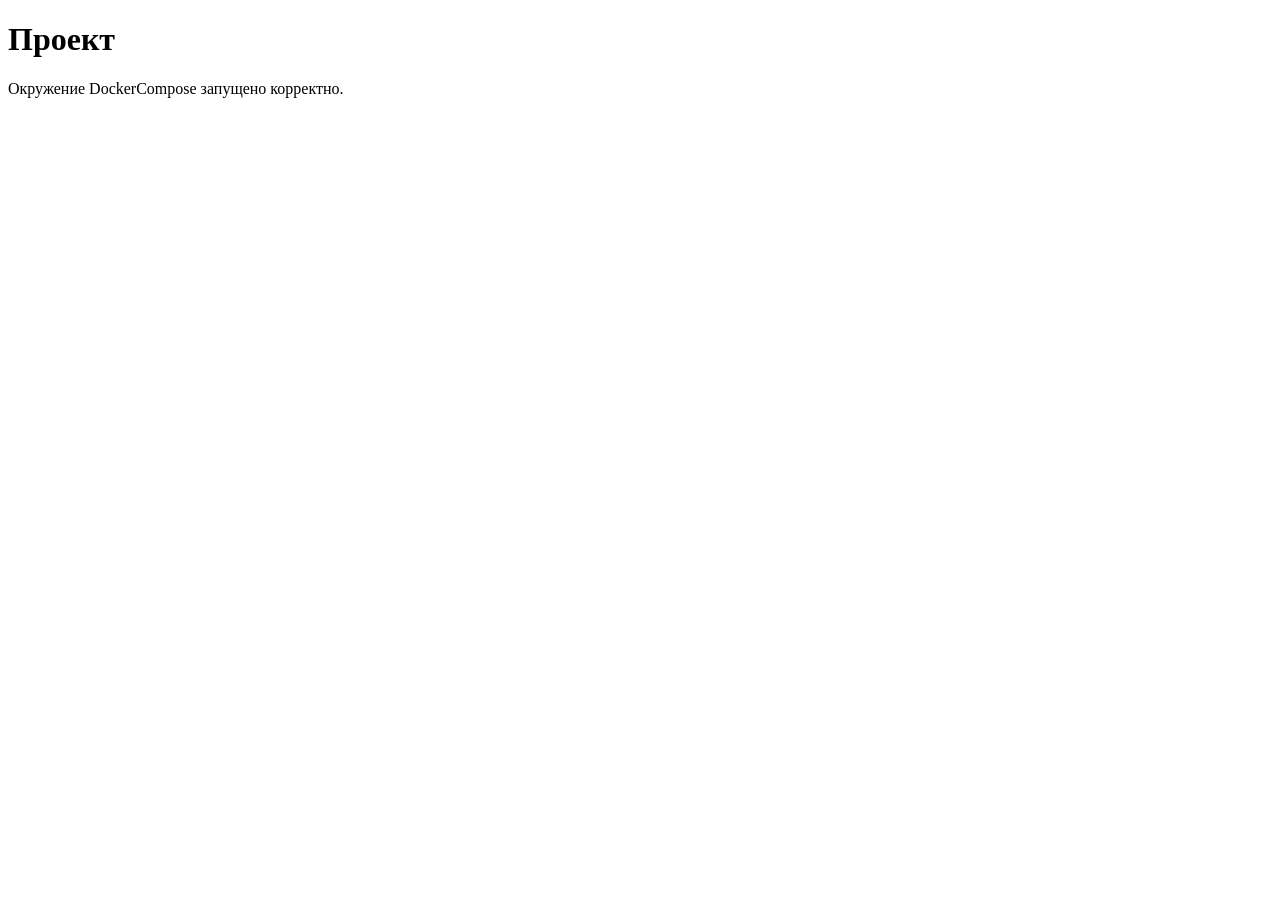
==== frontend/index.html @ c6669ba3 "ЛР1: инициализация проекта, DockerCompose и структура репозитория" ====
<!doctype html>
<html lang="ru">
<head>
 <meta charset="utf-8" />
 <meta name="viewport" content="width=device-width, initial-scale=1" />
 <title>Сквозной проект – старт</title>
</head>
<body>
 <h1>Проект</h1>
 <p>Окружение DockerCompose запущено корректно.</p>
</body>
</html>
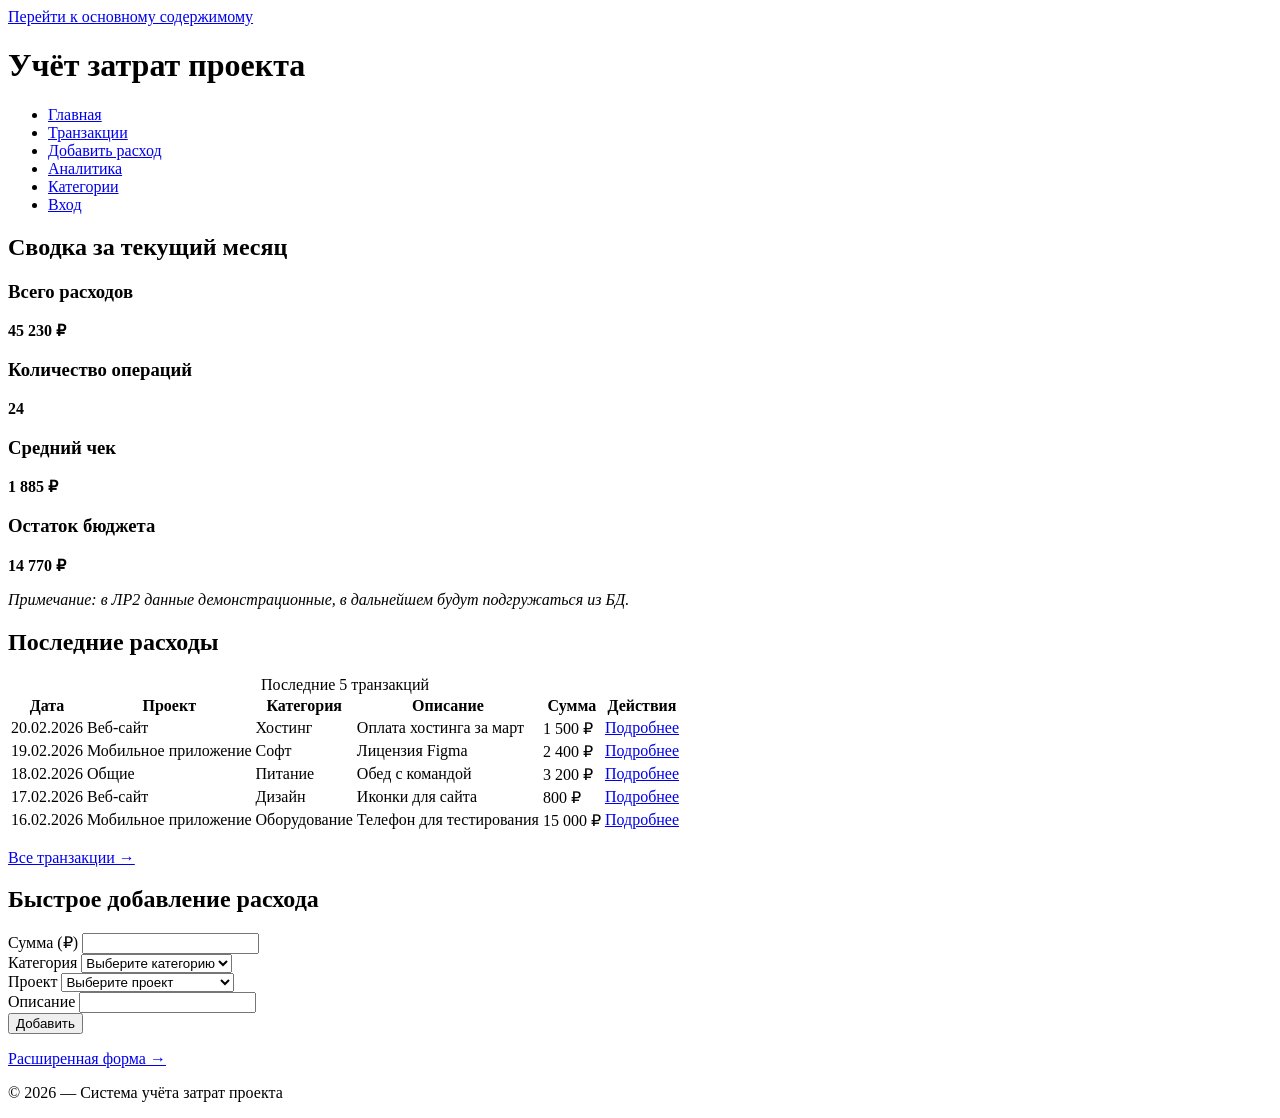
==== commit 87bd93c9: "ЛР2: семантический HTML-каркас экранов (dashboard, список, карточка, форма, вход)" ====
--- a/frontend/index.html
+++ b/frontend/index.html
@@ -1,12 +1,160 @@
 <!doctype html>
 <html lang="ru">
 <head>
- <meta charset="utf-8" />
- <meta name="viewport" content="width=device-width, initial-scale=1" />
- <title>Сквозной проект – старт</title>
+    <meta charset="utf-8" />
+    <meta name="viewport" content="width=device-width, initial-scale=1" />
+    <title>Учёт затрат — Главная</title>
 </head>
 <body>
- <h1>Проект</h1>
- <p>Окружение DockerCompose запущено корректно.</p>
+    <a href="#main" class="skip-link">Перейти к основному содержимому</a>
+    
+    <header>
+        <h1>Учёт затрат проекта</h1>
+        <nav aria-label="Основная навигация">
+            <ul>
+                <li><a href="/index.html" aria-current="page">Главная</a></li>
+                <li><a href="/pages/transactions.html">Транзакции</a></li>
+                <li><a href="/pages/transaction-form.html">Добавить расход</a></li>
+                <li><a href="/pages/analytics.html">Аналитика</a></li>
+                <li><a href="/pages/categories.html">Категории</a></li>
+                <li><a href="/pages/login.html">Вход</a></li>
+            </ul>
+        </nav>
+    </header>
+
+    <main id="main">
+        <!-- Блок ключевых показателей -->
+        <section aria-labelledby="summary-title">
+            <h2 id="summary-title">Сводка за текущий месяц</h2>
+            
+            <div class="summary-cards">
+                <article>
+                    <h3>Всего расходов</h3>
+                    <p><strong>45 230 ₽</strong></p>
+                </article>
+                <article>
+                    <h3>Количество операций</h3>
+                    <p><strong>24</strong></p>
+                </article>
+                <article>
+                    <h3>Средний чек</h3>
+                    <p><strong>1 885 ₽</strong></p>
+                </article>
+                <article>
+                    <h3>Остаток бюджета</h3>
+                    <p><strong>14 770 ₽</strong></p>
+                </article>
+            </div>
+            
+            <p><em>Примечание: в ЛР2 данные демонстрационные, в дальнейшем будут подгружаться из БД.</em></p>
+        </section>
+
+        <!-- Последние расходы -->
+        <section aria-labelledby="recent-title">
+            <h2 id="recent-title">Последние расходы</h2>
+            
+            <table>
+                <caption>Последние 5 транзакций</caption>
+                <thead>
+                    <tr>
+                        <th scope="col">Дата</th>
+                        <th scope="col">Проект</th>
+                        <th scope="col">Категория</th>
+                        <th scope="col">Описание</th>
+                        <th scope="col">Сумма</th>
+                        <th scope="col">Действия</th>
+                    </tr>
+                </thead>
+                <tbody>
+                    <tr>
+                        <td>20.02.2026</td>
+                        <td>Веб-сайт</td>
+                        <td>Хостинг</td>
+                        <td>Оплата хостинга за март</td>
+                        <td>1 500 ₽</td>
+                        <td><a href="/pages/transaction-view.html?id=5">Подробнее</a></td>
+                    </tr>
+                    <tr>
+                        <td>19.02.2026</td>
+                        <td>Мобильное приложение</td>
+                        <td>Софт</td>
+                        <td>Лицензия Figma</td>
+                        <td>2 400 ₽</td>
+                        <td><a href="/pages/transaction-view.html?id=4">Подробнее</a></td>
+                    </tr>
+                    <tr>
+                        <td>18.02.2026</td>
+                        <td>Общие</td>
+                        <td>Питание</td>
+                        <td>Обед с командой</td>
+                        <td>3 200 ₽</td>
+                        <td><a href="/pages/transaction-view.html?id=3">Подробнее</a></td>
+                    </tr>
+                    <tr>
+                        <td>17.02.2026</td>
+                        <td>Веб-сайт</td>
+                        <td>Дизайн</td>
+                        <td>Иконки для сайта</td>
+
+<td>800 ₽</td>
+                        <td><a href="/pages/transaction-view.html?id=2">Подробнее</a></td>
+                    </tr>
+                    <tr>
+                        <td>16.02.2026</td>
+                        <td>Мобильное приложение</td>
+                        <td>Оборудование</td>
+                        <td>Телефон для тестирования</td>
+                        <td>15 000 ₽</td>
+                        <td><a href="/pages/transaction-view.html?id=1">Подробнее</a></td>
+                    </tr>
+                </tbody>
+            </table>
+            
+            <p><a href="/pages/transactions.html">Все транзакции →</a></p>
+        </section>
+
+        <!-- Быстрое добавление расхода (упрощённая форма) -->
+        <section aria-labelledby="quick-add-title">
+            <h2 id="quick-add-title">Быстрое добавление расхода</h2>
+            
+            <form action="#" method="post">
+                <div>
+                    <label for="quick-sum">Сумма (₽)</label>
+                    <input id="quick-sum" name="sum" type="number" min="0" step="0.01" required />
+                </div>
+                <div>
+                    <label for="quick-category">Категория</label>
+                    <select id="quick-category" name="category" required>
+                        <option value="">Выберите категорию</option>
+                        <option value="1">Питание</option>
+                        <option value="2">Транспорт</option>
+                        <option value="3">Хостинг</option>
+                        <option value="4">Софт</option>
+                        <option value="5">Оборудование</option>
+                    </select>
+                </div>
+                <div>
+                    <label for="quick-project">Проект</label>
+                    <select id="quick-project" name="project" required>
+                        <option value="">Выберите проект</option>
+                        <option value="1">Веб-сайт</option>
+                        <option value="2">Мобильное приложение</option>
+                        <option value="3">Общие</option>
+                    </select>
+                </div>
+                <div>
+                    <label for="quick-desc">Описание</label>
+                    <input id="quick-desc" name="description" type="text" maxlength="100" />
+                </div>
+                <button type="submit">Добавить</button>
+            </form>
+            
+            <p><a href="/pages/transaction-form.html">Расширенная форма →</a></p>
+        </section>
+    </main>
+
+    <footer>
+        <p>© 2026 — Система учёта затрат проекта</p>
+    </footer>
 </body>
 </html>
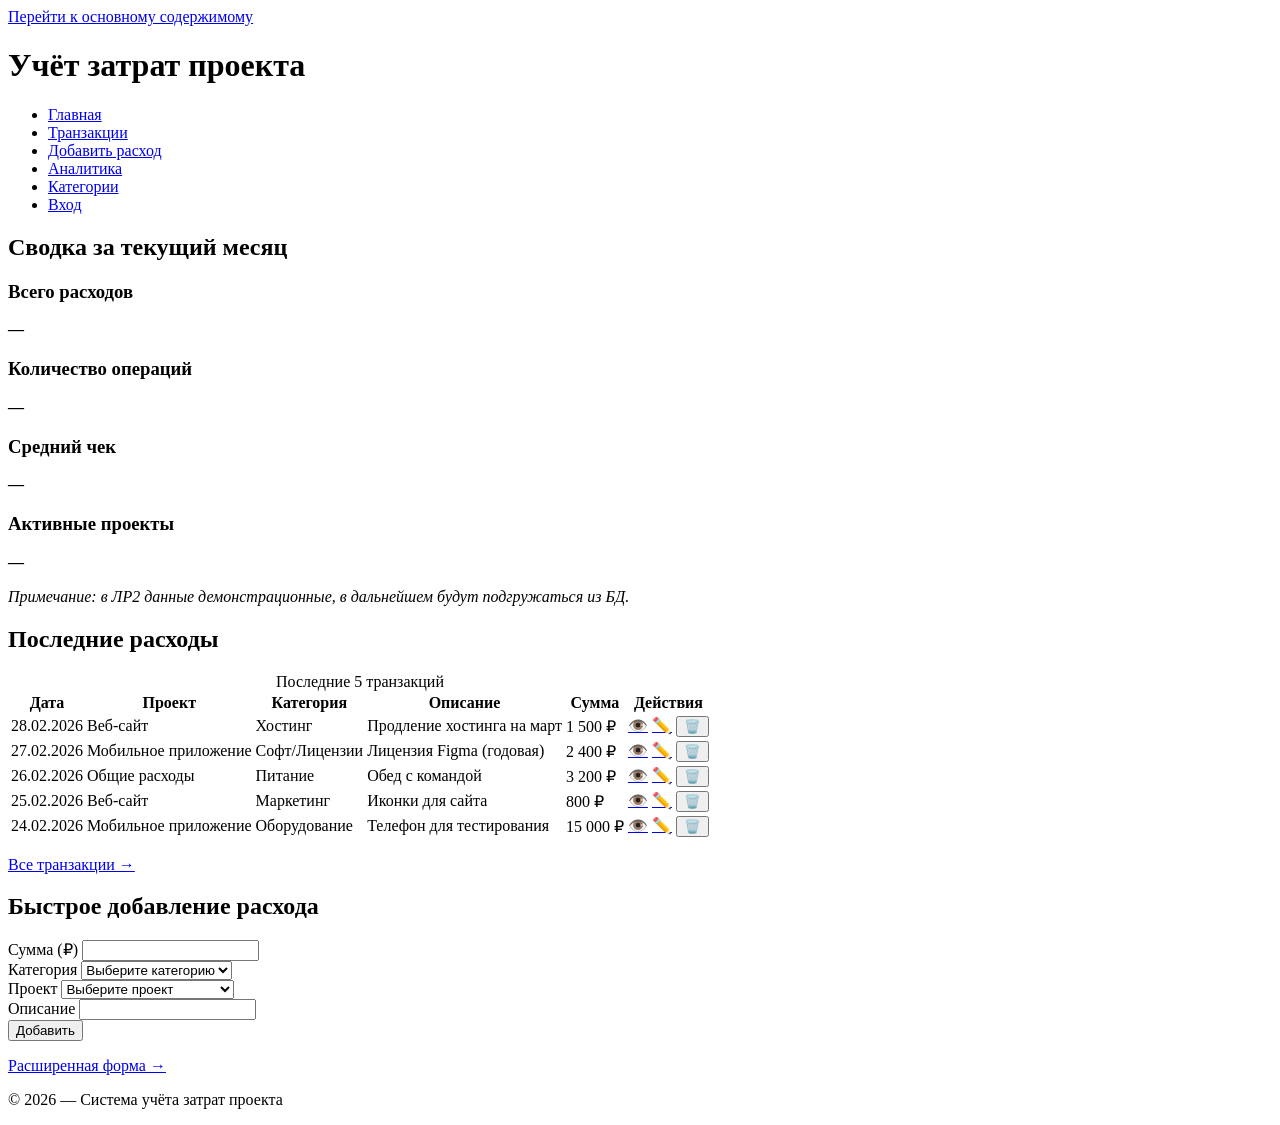
==== commit 3bccea67: "ЛР3: базовые стили CSS, layout Flex/Grid и адаптивность" ====
--- a/frontend/index.html
+++ b/frontend/index.html
@@ -4,6 +4,7 @@
     <meta charset="utf-8" />
     <meta name="viewport" content="width=device-width, initial-scale=1" />
     <title>Учёт затрат — Главная</title>
+    <link rel="stylesheet" href="/styles/main.css">
 </head>
 <body>
     <a href="#main" class="skip-link">Перейти к основному содержимому</a>
@@ -28,125 +29,161 @@
             <h2 id="summary-title">Сводка за текущий месяц</h2>
             
             <div class="summary-cards">
-                <article>
+                <!-- ВОТ ЗДЕСЬ ЗАМЕНЯЕМ КАРТОЧКИ на те, что с классами и id -->
+                <article class="metric-card">
                     <h3>Всего расходов</h3>
-                    <p><strong>45 230 ₽</strong></p>
-                </article>
-                <article>
+                    <p><strong id="metric-total">—</strong></p>
+                </article>
+                <article class="metric-card">
                     <h3>Количество операций</h3>
-                    <p><strong>24</strong></p>
-                </article>
-                <article>
+                    <p><strong id="metric-count">—</strong></p>
+                </article>
+                <article class="metric-card">
                     <h3>Средний чек</h3>
-                    <p><strong>1 885 ₽</strong></p>
-                </article>
-                <article>
-                    <h3>Остаток бюджета</h3>
-                    <p><strong>14 770 ₽</strong></p>
+                    <p><strong id="metric-average">—</strong></p>
+                </article>
+                <article class="metric-card">
+                    <h3>Активные проекты</h3>
+                    <p><strong id="metric-projects">—</strong></p>
                 </article>
             </div>
             
             <p><em>Примечание: в ЛР2 данные демонстрационные, в дальнейшем будут подгружаться из БД.</em></p>
         </section>
 
-        <!-- Последние расходы -->
-        <section aria-labelledby="recent-title">
-            <h2 id="recent-title">Последние расходы</h2>
-            
-            <table>
-                <caption>Последние 5 транзакций</caption>
-                <thead>
-                    <tr>
-                        <th scope="col">Дата</th>
-                        <th scope="col">Проект</th>
-                        <th scope="col">Категория</th>
-                        <th scope="col">Описание</th>
-                        <th scope="col">Сумма</th>
-                        <th scope="col">Действия</th>
-                    </tr>
-                </thead>
-                <tbody>
-                    <tr>
-                        <td>20.02.2026</td>
-                        <td>Веб-сайт</td>
-                        <td>Хостинг</td>
-                        <td>Оплата хостинга за март</td>
-                        <td>1 500 ₽</td>
-                        <td><a href="/pages/transaction-view.html?id=5">Подробнее</a></td>
-                    </tr>
-                    <tr>
-                        <td>19.02.2026</td>
-                        <td>Мобильное приложение</td>
-                        <td>Софт</td>
-                        <td>Лицензия Figma</td>
-                        <td>2 400 ₽</td>
-                        <td><a href="/pages/transaction-view.html?id=4">Подробнее</a></td>
-                    </tr>
-                    <tr>
-                        <td>18.02.2026</td>
-                        <td>Общие</td>
-                        <td>Питание</td>
-                        <td>Обед с командой</td>
-                        <td>3 200 ₽</td>
-                        <td><a href="/pages/transaction-view.html?id=3">Подробнее</a></td>
-                    </tr>
-                    <tr>
-                        <td>17.02.2026</td>
-                        <td>Веб-сайт</td>
-                        <td>Дизайн</td>
-                        <td>Иконки для сайта</td>
-
-<td>800 ₽</td>
-                        <td><a href="/pages/transaction-view.html?id=2">Подробнее</a></td>
-                    </tr>
-                    <tr>
-                        <td>16.02.2026</td>
-                        <td>Мобильное приложение</td>
-                        <td>Оборудование</td>
-                        <td>Телефон для тестирования</td>
-                        <td>15 000 ₽</td>
-                        <td><a href="/pages/transaction-view.html?id=1">Подробнее</a></td>
-                    </tr>
-                </tbody>
-            </table>
-            
-            <p><a href="/pages/transactions.html">Все транзакции →</a></p>
-        </section>
-
-        <!-- Быстрое добавление расхода (упрощённая форма) -->
+	      <!-- Последние расходы -->
+	<section aria-labelledby="recent-title">
+	    <h2 id="recent-title">Последние расходы</h2>
+	    
+	    <!-- Контейнер для таблицы -->
+	    <div class="table-container">
+	        <table>
+	            <caption>Последние 5 транзакций</caption>
+	            <thead>
+	                <tr>
+	                    <th scope="col">Дата</th>
+	                    <th scope="col">Проект</th>
+	                    <th scope="col">Категория</th>
+	                    <th scope="col">Описание</th>
+	                    <th scope="col">Сумма</th>
+	                    <th scope="col">Действия</th>
+	                </tr>
+	            </thead>
+	            <!-- Важно: оставляем id для JS, но заполняем демо-данными -->
+	            <tbody id="recent-transactions-tbody">
+	                <!-- Транзакция 1 (самая свежая) -->
+	                <tr>
+	                    <td>28.02.2026</td>
+	                    <td>Веб-сайт</td>
+	                    <td><span class="category-badge category-hosting">Хостинг</span></td>
+	                    <td>Продление хостинга на март</td>
+	                    <td class="amount">1 500 ₽</td>
+	                    <td>
+	                        <a href="/pages/transaction-view.html?id=1" aria-label="Просмотр">👁️</a>
+	                        <a href="/pages/transaction-form.html?id=1" aria-label="Редактировать">✏️</a>
+	                        <button type="button" aria-label="Удалить">🗑️</button>
+	                    </td>
+	                </tr>
+	                <!-- Транзакция 2 -->
+	                <tr>
+	                    <td>27.02.2026</td>
+	                    <td>Мобильное приложение</td>
+	                    <td><span class="category-badge category-software">Софт/Лицензии</span></td>
+	                    <td>Лицензия Figma (годовая)</td>
+	                    <td class="amount">2 400 ₽</td>
+	                    <td>
+	                        <a href="/pages/transaction-view.html?id=2" aria-label="Просмотр">👁️</a>
+	                        <a href="/pages/transaction-form.html?id=2" aria-label="Редактировать">✏️</a>
+	                        <button type="button" aria-label="Удалить">🗑️</button>
+	                    </td>
+	                </tr>
+	                <!-- Транзакция 3 -->
+	                <tr>
+	                    <td>26.02.2026</td>
+	                    <td>Общие расходы</td>
+	                    <td><span class="category-badge category-food">Питание</span></td>
+	                    <td>Обед с командой</td>
+	                    <td class="amount">3 200 ₽</td>
+	                    <td>
+	                        <a href="/pages/transaction-view.html?id=3" aria-label="Просмотр">👁️</a>
+	                        <a href="/pages/transaction-form.html?id=3" aria-label="Редактировать">✏️</a>
+	                        <button type="button" aria-label="Удалить">🗑️</button>
+	                    </td>
+	                </tr>
+	                <!-- Транзакция 4 -->
+	                <tr>
+	                    <td>25.02.2026</td>
+	                    <td>Веб-сайт</td>
+	                    <td><span class="category-badge category-marketing">Маркетинг</span></td>
+	                    <td>Иконки для сайта</td>
+	                    <td class="amount">800 ₽</td>
+	                    <td>
+	                        <a href="/pages/transaction-view.html?id=4" aria-label="Просмотр">👁️</a>
+	                        <a href="/pages/transaction-form.html?id=4" aria-label="Редактировать">✏️</a>
+	                        <button type="button" aria-label="Удалить">🗑️</button>
+	                    </td>
+	                </tr>
+	                <!-- Транзакция 5 -->
+	                <tr>
+	                    <td>24.02.2026</td>
+	                    <td>Мобильное приложение</td>
+	                    <td><span class="category-badge category-equipment">Оборудование</span></td>
+	                    <td>Телефон для тестирования</td>
+	                    <td class="amount">15 000 ₽</td>
+	                    <td>
+	                        <a href="/pages/transaction-view.html?id=5" aria-label="Просмотр">👁️</a>
+	                        <a href="/pages/transaction-form.html?id=5" aria-label="Редактировать">✏️</a>
+	                        <button type="button" aria-label="Удалить">🗑️</button>
+	                    </td>
+	                </tr>
+	            </tbody>
+	        </table>
+	    </div>
+	    
+	    <p><a href="/pages/transactions.html" class="button button-secondary">Все транзакции →</a></p>
+	</section>
+	        <!-- Быстрое добавление расхода -->
         <section aria-labelledby="quick-add-title">
             <h2 id="quick-add-title">Быстрое добавление расхода</h2>
             
             <form action="#" method="post">
-                <div>
-                    <label for="quick-sum">Сумма (₽)</label>
-                    <input id="quick-sum" name="sum" type="number" min="0" step="0.01" required />
+                <div class="form-row">
+                    <div class="form-group">
+                        <label for="quick-sum">Сумма (₽)</label>
+                        <input id="quick-sum" name="sum" type="number" min="0" step="0.01" required />
+                    </div>
+                    
+                    <div class="form-group">
+                        <label for="quick-category">Категория</label>
+                        <select id="quick-category" name="category" required>
+                            <option value="">Выберите категорию</option>
+                            <option value="1">Питание</option>
+                            <option value="2">Транспорт</option>
+                            <option value="3">Хостинг</option>
+                            <option value="4">Софт</option>
+                            <option value="5">Оборудование</option>
+                        </select>
+                    </div>
+                    
+                    <div class="form-group">
+                        <label for="quick-project">Проект</label>
+                        <select id="quick-project" name="project" required>
+                            <option value="">Выберите проект</option>
+                            <option value="1">Веб-сайт</option>
+                            <option value="2">Мобильное приложение</option>
+                            <option value="3">Общие</option>
+                        </select>
+                    </div>
                 </div>
-                <div>
-                    <label for="quick-category">Категория</label>
-                    <select id="quick-category" name="category" required>
-                        <option value="">Выберите категорию</option>
-                        <option value="1">Питание</option>
-                        <option value="2">Транспорт</option>
-                        <option value="3">Хостинг</option>
-                        <option value="4">Софт</option>
-                        <option value="5">Оборудование</option>
-                    </select>
-                </div>
-                <div>
-                    <label for="quick-project">Проект</label>
-                    <select id="quick-project" name="project" required>
-                        <option value="">Выберите проект</option>
-                        <option value="1">Веб-сайт</option>
-                        <option value="2">Мобильное приложение</option>
-                        <option value="3">Общие</option>
-                    </select>
-                </div>
-                <div>
+                
+                <div class="form-group">
                     <label for="quick-desc">Описание</label>
                     <input id="quick-desc" name="description" type="text" maxlength="100" />
                 </div>
-                <button type="submit">Добавить</button>
+                
+                <div class="button-group">
+                    <button type="submit" class="button-primary">Добавить</button>
+                </div>
             </form>
             
             <p><a href="/pages/transaction-form.html">Расширенная форма →</a></p>
@@ -156,5 +193,8 @@
     <footer>
         <p>© 2026 — Система учёта затрат проекта</p>
     </footer>
+
+    <!-- Подключаем JS модуль для главной страницы -->
+    <script type="module" src="/scripts/pages/index.js"></script>
 </body>
 </html>
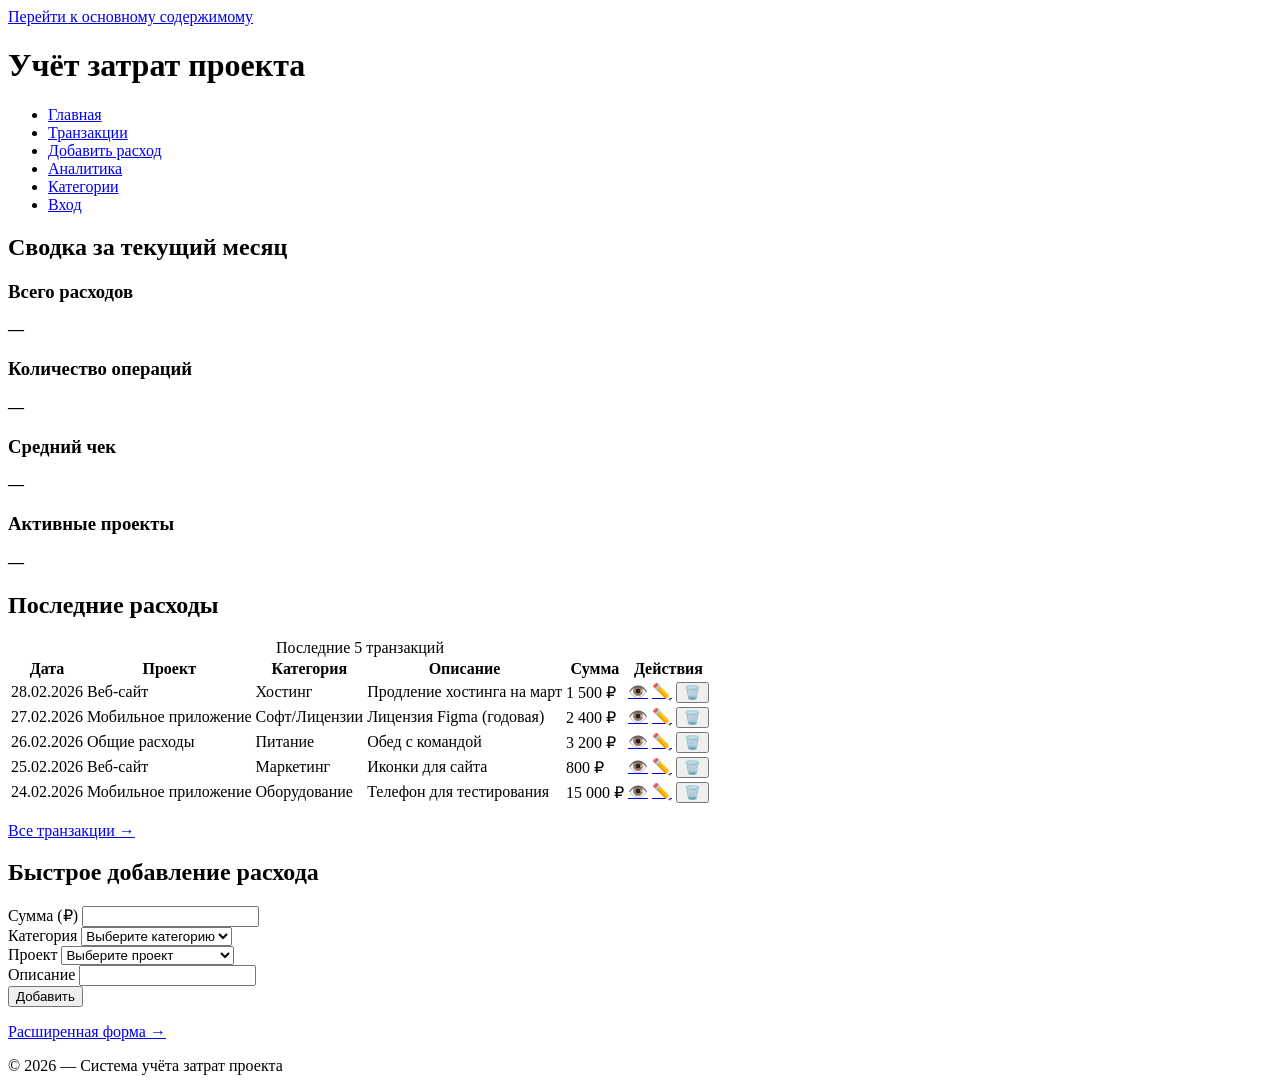
==== commit e71ddd53: "ЛР5:клиентская форма, нормализация, валидация и создание объекта" ====
--- a/frontend/index.html
+++ b/frontend/index.html
@@ -15,7 +15,7 @@
             <ul>
                 <li><a href="/index.html" aria-current="page">Главная</a></li>
                 <li><a href="/pages/transactions.html">Транзакции</a></li>
-                <li><a href="/pages/transaction-form.html">Добавить расход</a></li>
+                <li><a href="/pages/transactions-form.html">Добавить расход</a></li>
                 <li><a href="/pages/analytics.html">Аналитика</a></li>
                 <li><a href="/pages/categories.html">Категории</a></li>
                 <li><a href="/pages/login.html">Вход</a></li>
@@ -29,7 +29,6 @@
             <h2 id="summary-title">Сводка за текущий месяц</h2>
             
             <div class="summary-cards">
-                <!-- ВОТ ЗДЕСЬ ЗАМЕНЯЕМ КАРТОЧКИ на те, что с классами и id -->
                 <article class="metric-card">
                     <h3>Всего расходов</h3>
                     <p><strong id="metric-total">—</strong></p>
@@ -48,7 +47,6 @@
                 </article>
             </div>
             
-            <p><em>Примечание: в ЛР2 данные демонстрационные, в дальнейшем будут подгружаться из БД.</em></p>
         </section>
 
 	      <!-- Последние расходы -->
@@ -69,7 +67,6 @@
 	                    <th scope="col">Действия</th>
 	                </tr>
 	            </thead>
-	            <!-- Важно: оставляем id для JS, но заполняем демо-данными -->
 	            <tbody id="recent-transactions-tbody">
 	                <!-- Транзакция 1 (самая свежая) -->
 	                <tr>
@@ -79,8 +76,8 @@
 	                    <td>Продление хостинга на март</td>
 	                    <td class="amount">1 500 ₽</td>
 	                    <td>
-	                        <a href="/pages/transaction-view.html?id=1" aria-label="Просмотр">👁️</a>
-	                        <a href="/pages/transaction-form.html?id=1" aria-label="Редактировать">✏️</a>
+	                        <a href="/pages/transactions-view.html?id=1" aria-label="Просмотр">👁️</a>
+	                        <a href="/pages/transactions-form.html?id=1" aria-label="Редактировать">✏️</a>
 	                        <button type="button" aria-label="Удалить">🗑️</button>
 	                    </td>
 	                </tr>
@@ -92,8 +89,8 @@
 	                    <td>Лицензия Figma (годовая)</td>
 	                    <td class="amount">2 400 ₽</td>
 	                    <td>
-	                        <a href="/pages/transaction-view.html?id=2" aria-label="Просмотр">👁️</a>
-	                        <a href="/pages/transaction-form.html?id=2" aria-label="Редактировать">✏️</a>
+	                        <a href="/pages/transactions-view.html?id=2" aria-label="Просмотр">👁️</a>
+	                        <a href="/pages/transactions-form.html?id=2" aria-label="Редактировать">✏️</a>
 	                        <button type="button" aria-label="Удалить">🗑️</button>
 	                    </td>
 	                </tr>
@@ -105,8 +102,8 @@
 	                    <td>Обед с командой</td>
 	                    <td class="amount">3 200 ₽</td>
 	                    <td>
-	                        <a href="/pages/transaction-view.html?id=3" aria-label="Просмотр">👁️</a>
-	                        <a href="/pages/transaction-form.html?id=3" aria-label="Редактировать">✏️</a>
+	                        <a href="/pages/transactions-view.html?id=3" aria-label="Просмотр">👁️</a>
+	                        <a href="/pages/transactions-form.html?id=3" aria-label="Редактировать">✏️</a>
 	                        <button type="button" aria-label="Удалить">🗑️</button>
 	                    </td>
 	                </tr>
@@ -118,8 +115,8 @@
 	                    <td>Иконки для сайта</td>
 	                    <td class="amount">800 ₽</td>
 	                    <td>
-	                        <a href="/pages/transaction-view.html?id=4" aria-label="Просмотр">👁️</a>
-	                        <a href="/pages/transaction-form.html?id=4" aria-label="Редактировать">✏️</a>
+	                        <a href="/pages/transactions-view.html?id=4" aria-label="Просмотр">👁️</a>
+	                        <a href="/pages/transactions-form.html?id=4" aria-label="Редактировать">✏️</a>
 	                        <button type="button" aria-label="Удалить">🗑️</button>
 	                    </td>
 	                </tr>
@@ -131,8 +128,8 @@
 	                    <td>Телефон для тестирования</td>
 	                    <td class="amount">15 000 ₽</td>
 	                    <td>
-	                        <a href="/pages/transaction-view.html?id=5" aria-label="Просмотр">👁️</a>
-	                        <a href="/pages/transaction-form.html?id=5" aria-label="Редактировать">✏️</a>
+	                        <a href="/pages/transactions-view.html?id=5" aria-label="Просмотр">👁️</a>
+	                        <a href="/pages/transactions-form.html?id=5" aria-label="Редактировать">✏️</a>
 	                        <button type="button" aria-label="Удалить">🗑️</button>
 	                    </td>
 	                </tr>
@@ -186,7 +183,7 @@
                 </div>
             </form>
             
-            <p><a href="/pages/transaction-form.html">Расширенная форма →</a></p>
+            <p><a href="/pages/transactions-form.html">Расширенная форма →</a></p>
         </section>
     </main>
 
@@ -194,7 +191,6 @@
         <p>© 2026 — Система учёта затрат проекта</p>
     </footer>
 
-    <!-- Подключаем JS модуль для главной страницы -->
     <script type="module" src="/scripts/pages/index.js"></script>
 </body>
 </html>
